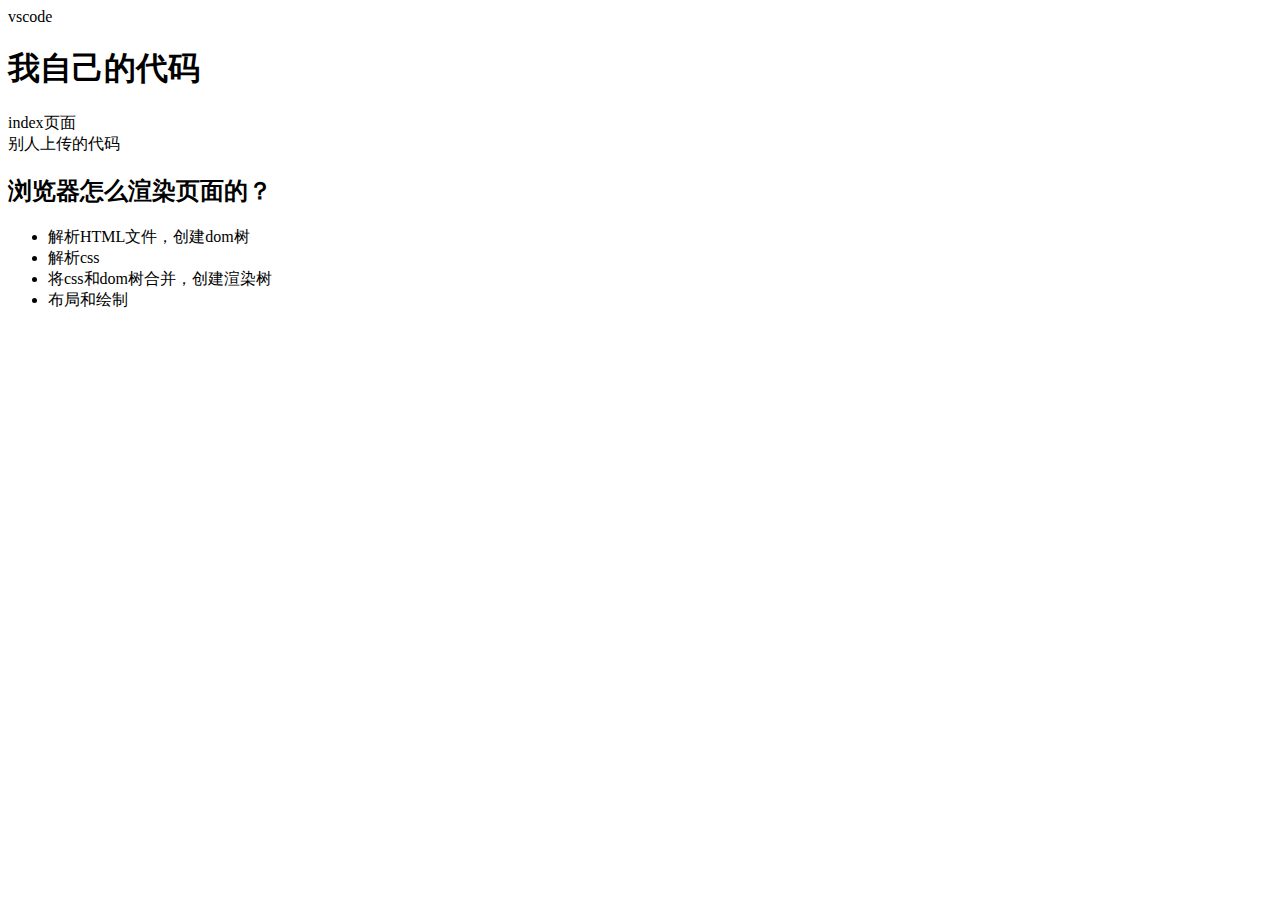
==== index.html @ 57df20fe "333" ====
<!DOCTYPE html>
<html lang="en">
<head>
    <meta charset="UTF-8">
    <meta name="viewport" content="width=device-width, initial-scale=1.0">
    <meta http-equiv="X-UA-Compatible" content="ie=edge">
    <title>Document</title>
</head>
<body>
    vscode
    <h1>我自己的代码</h1>
    index页面
    <div>别人上传的代码</div>

    <h2>浏览器怎么渲染页面的？</h2>
    <ul>
        <li>解析HTML文件，创建dom树</li>
        <li>解析css</li>
        <li>将css和dom树合并，创建渲染树</li>
        <li>布局和绘制</li>
    </ul>
</body>
</html>
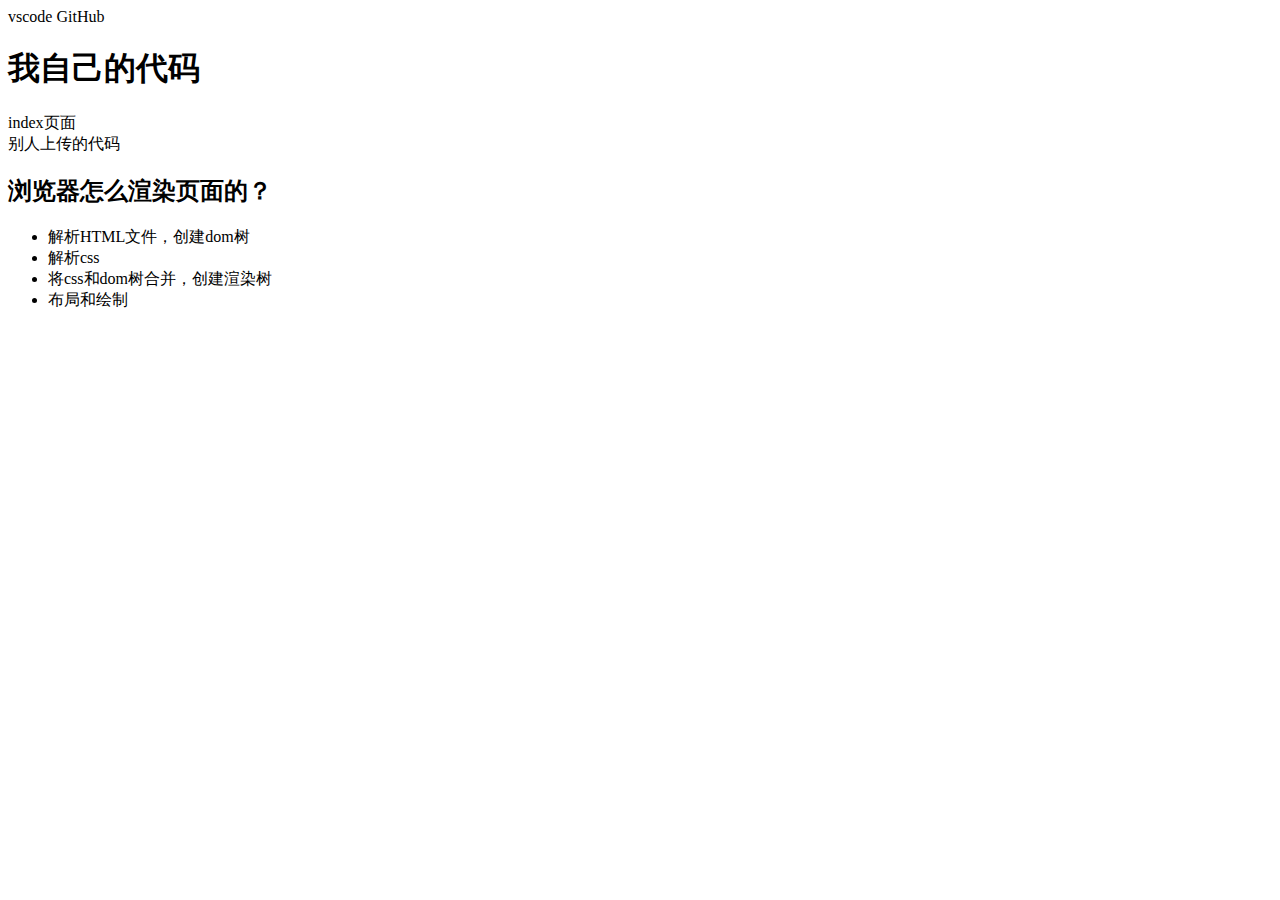
==== commit e63aeac8: "333" ====
--- a/index.html
+++ b/index.html
@@ -8,6 +8,7 @@
 </head>
 <body>
     vscode
+    GitHub
     <h1>我自己的代码</h1>
     index页面
     <div>别人上传的代码</div>
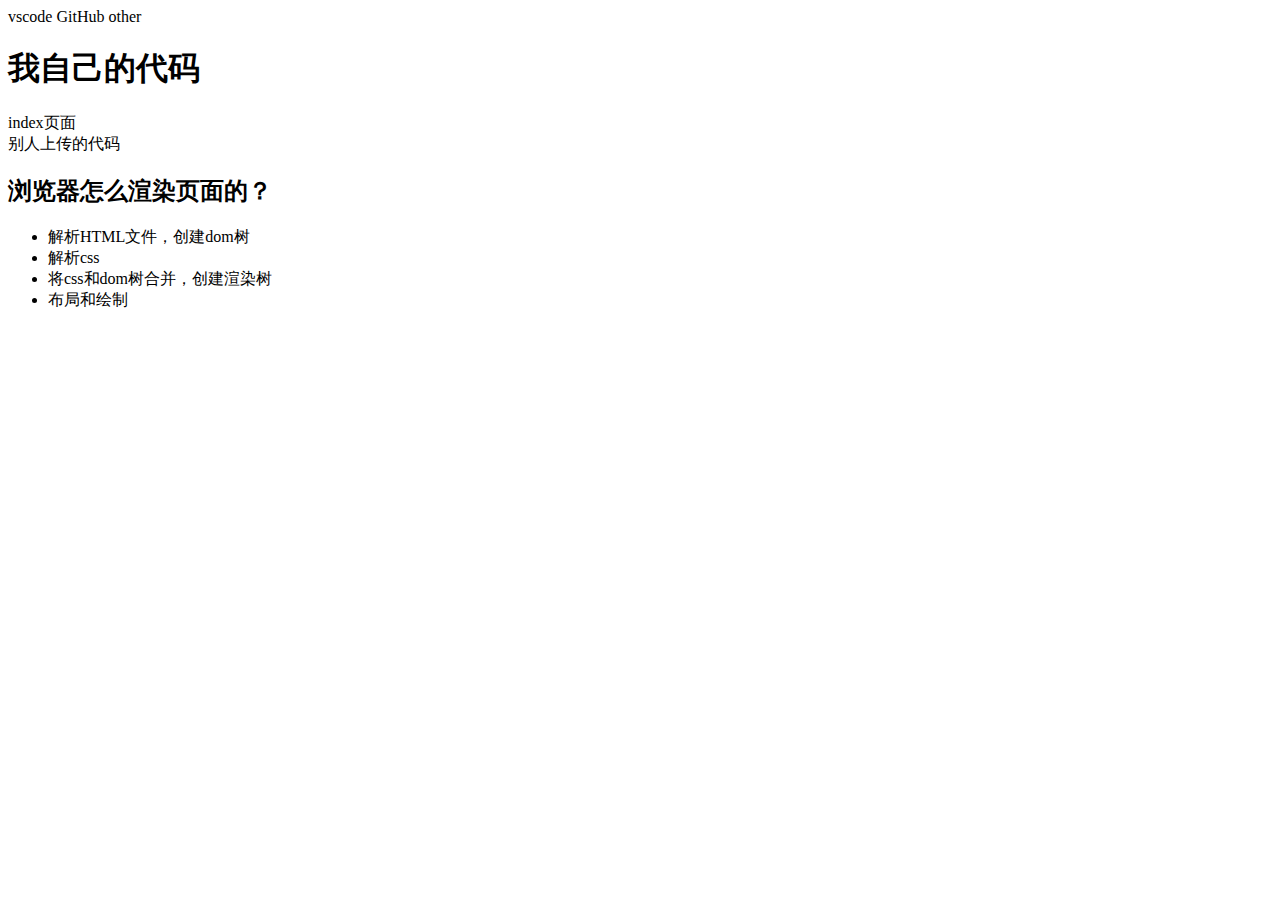
==== commit 3ee5de4b: "Update index.html" ====
--- a/index.html
+++ b/index.html
@@ -8,7 +8,7 @@
 </head>
 <body>
     vscode
-    GitHub
+    GitHub  other
     <h1>我自己的代码</h1>
     index页面
     <div>别人上传的代码</div>
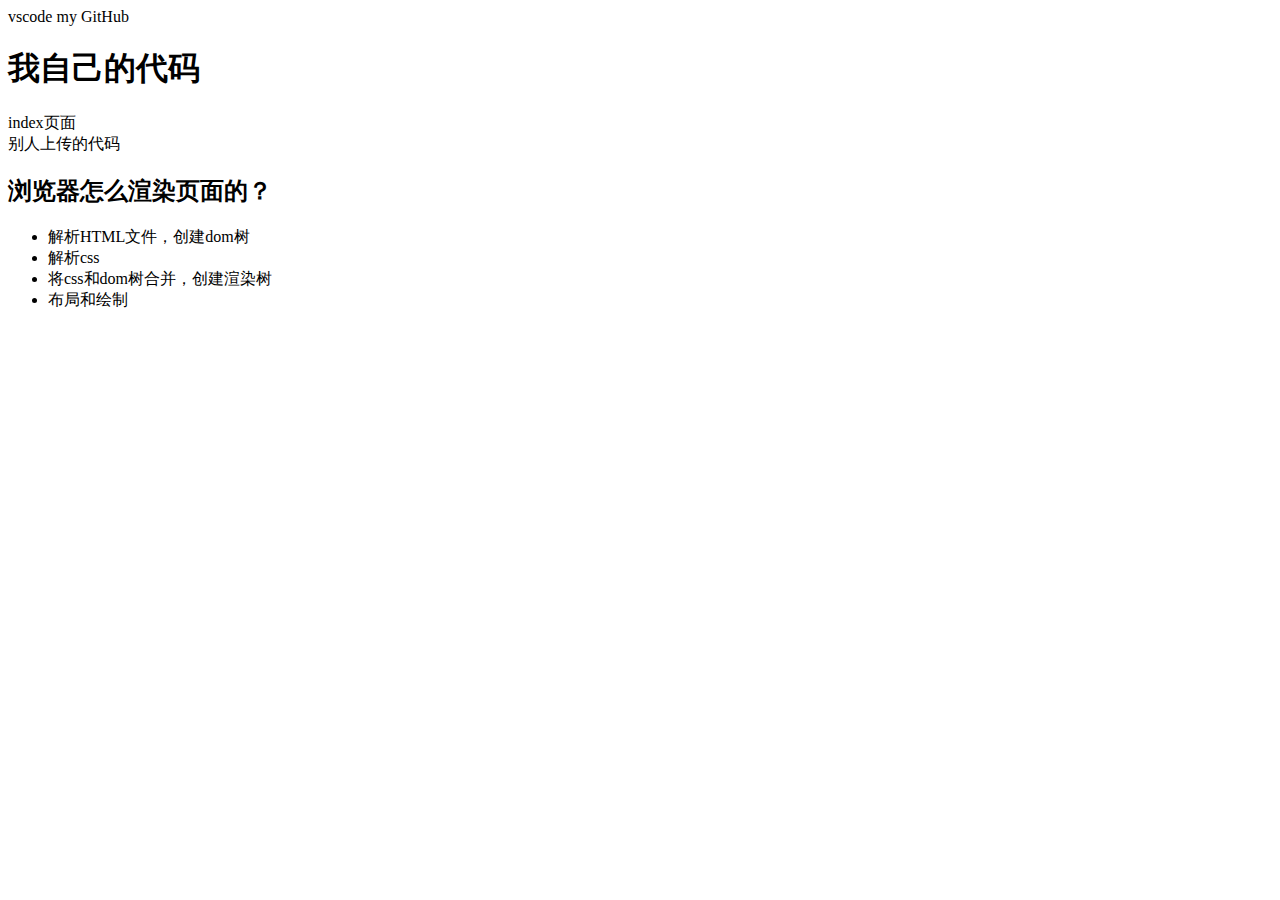
==== commit ec3f3667: "my" ====
--- a/index.html
+++ b/index.html
@@ -7,8 +7,8 @@
     <title>Document</title>
 </head>
 <body>
-    vscode
-    GitHub  other
+    vscode  my
+    GitHub
     <h1>我自己的代码</h1>
     index页面
     <div>别人上传的代码</div>
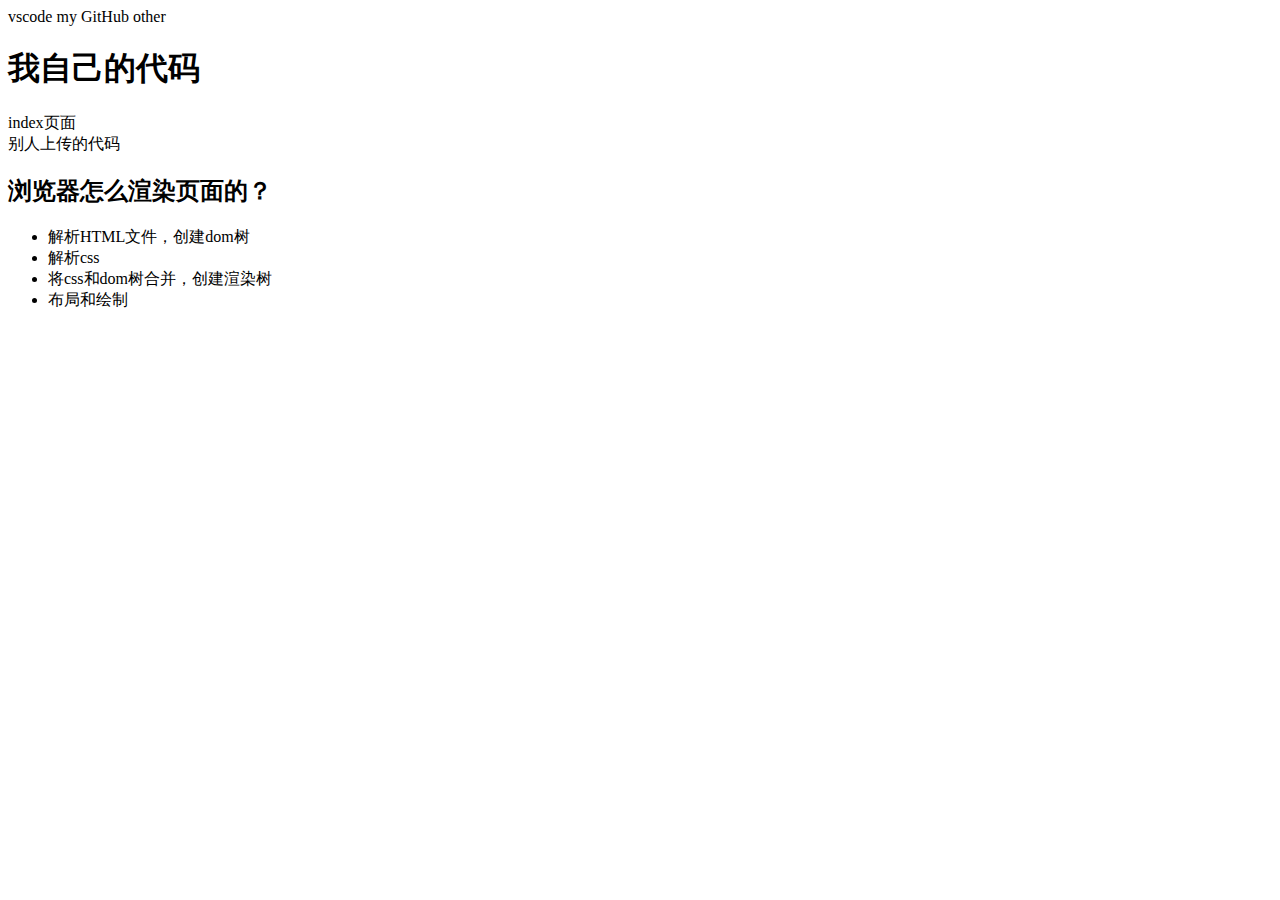
==== commit 481e4af3: "my" ====
--- a/index.html
+++ b/index.html
@@ -8,7 +8,7 @@
 </head>
 <body>
     vscode  my
-    GitHub
+    GitHub  other
     <h1>我自己的代码</h1>
     index页面
     <div>别人上传的代码</div>
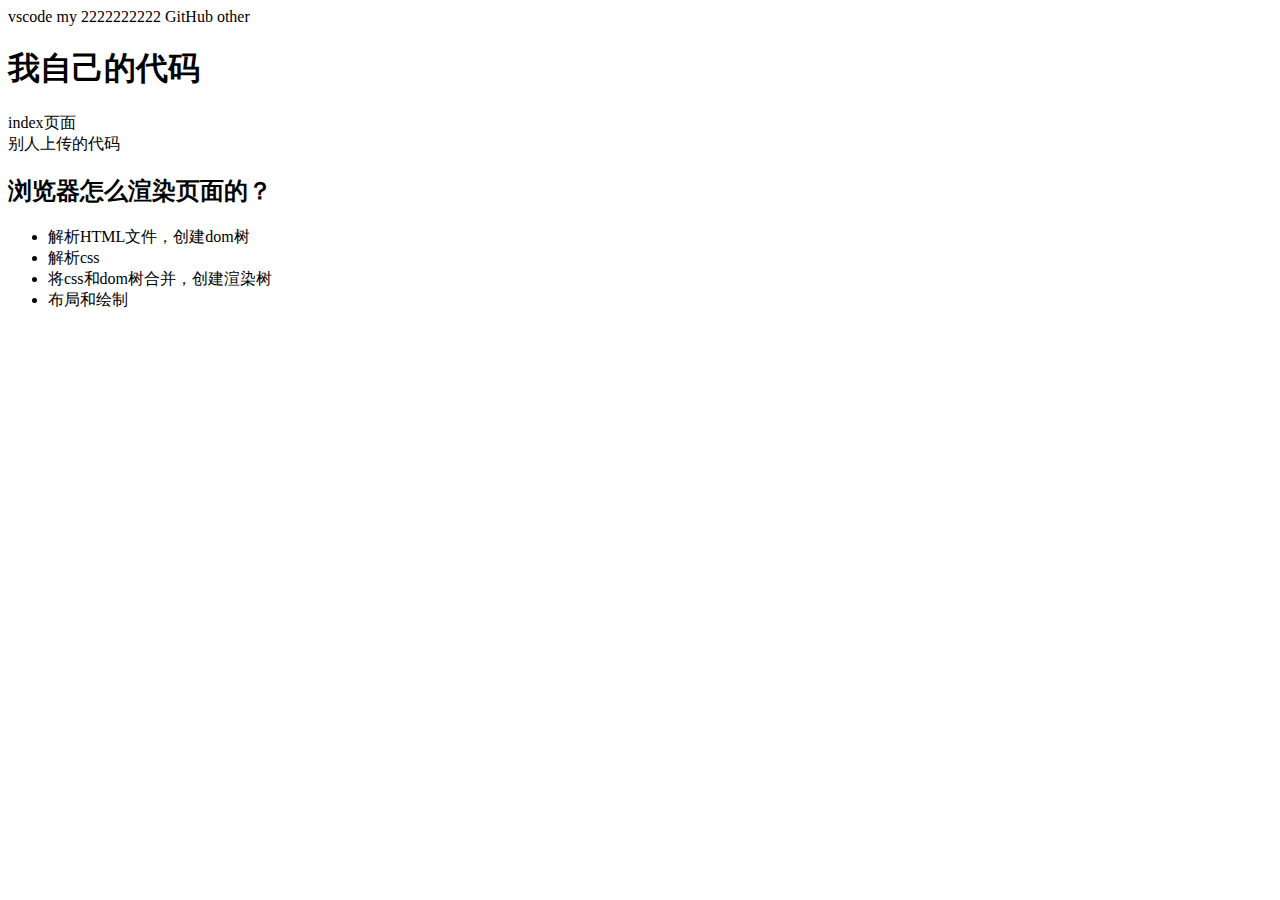
==== commit 62d097bb: "Update index.html" ====
--- a/index.html
+++ b/index.html
@@ -7,7 +7,7 @@
     <title>Document</title>
 </head>
 <body>
-    vscode  my
+    vscode  my    2222222222
     GitHub  other
     <h1>我自己的代码</h1>
     index页面
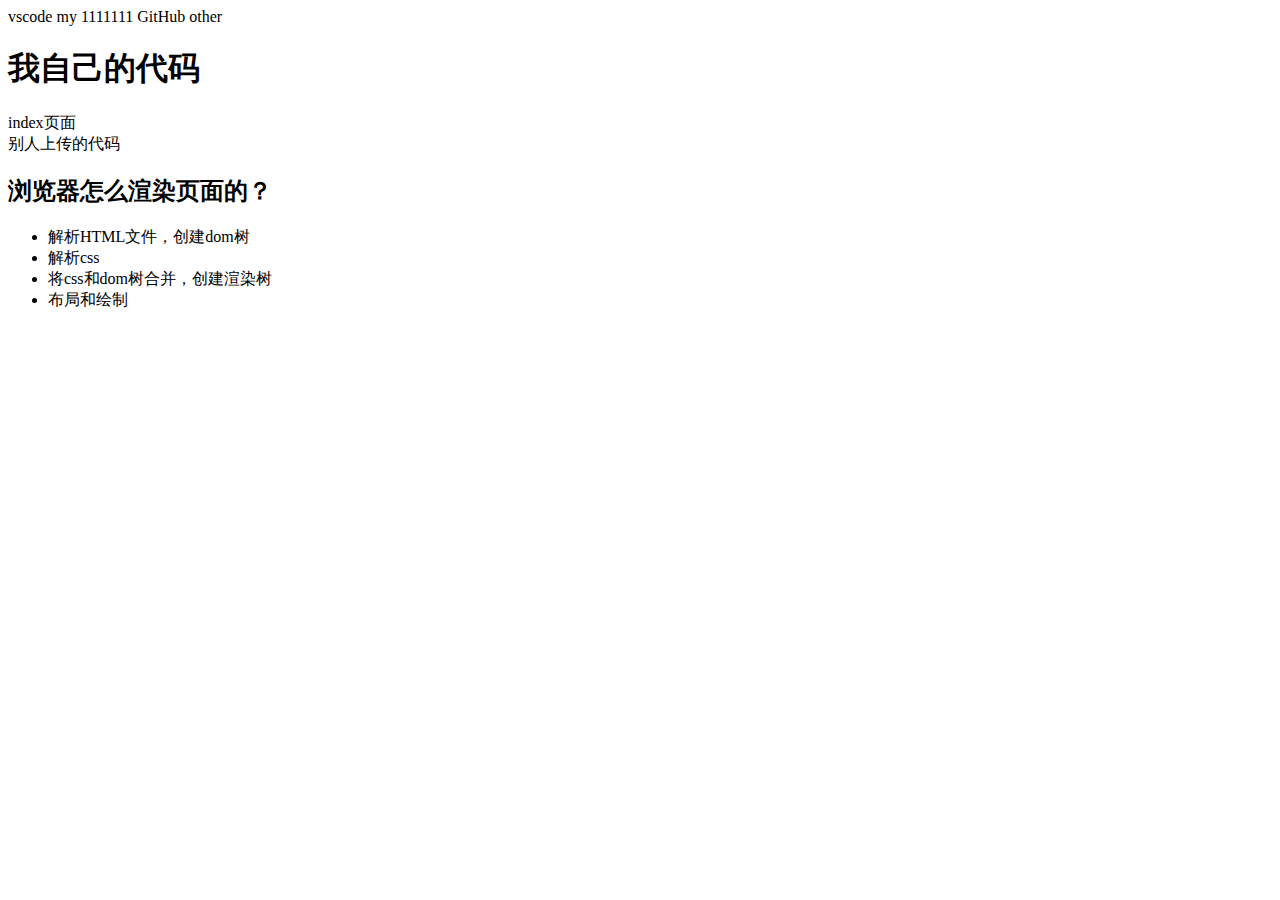
==== commit 1f794ee7: "index" ====
--- a/index.html
+++ b/index.html
@@ -7,7 +7,7 @@
     <title>Document</title>
 </head>
 <body>
-    vscode  my    2222222222
+    vscode  my  1111111
     GitHub  other
     <h1>我自己的代码</h1>
     index页面
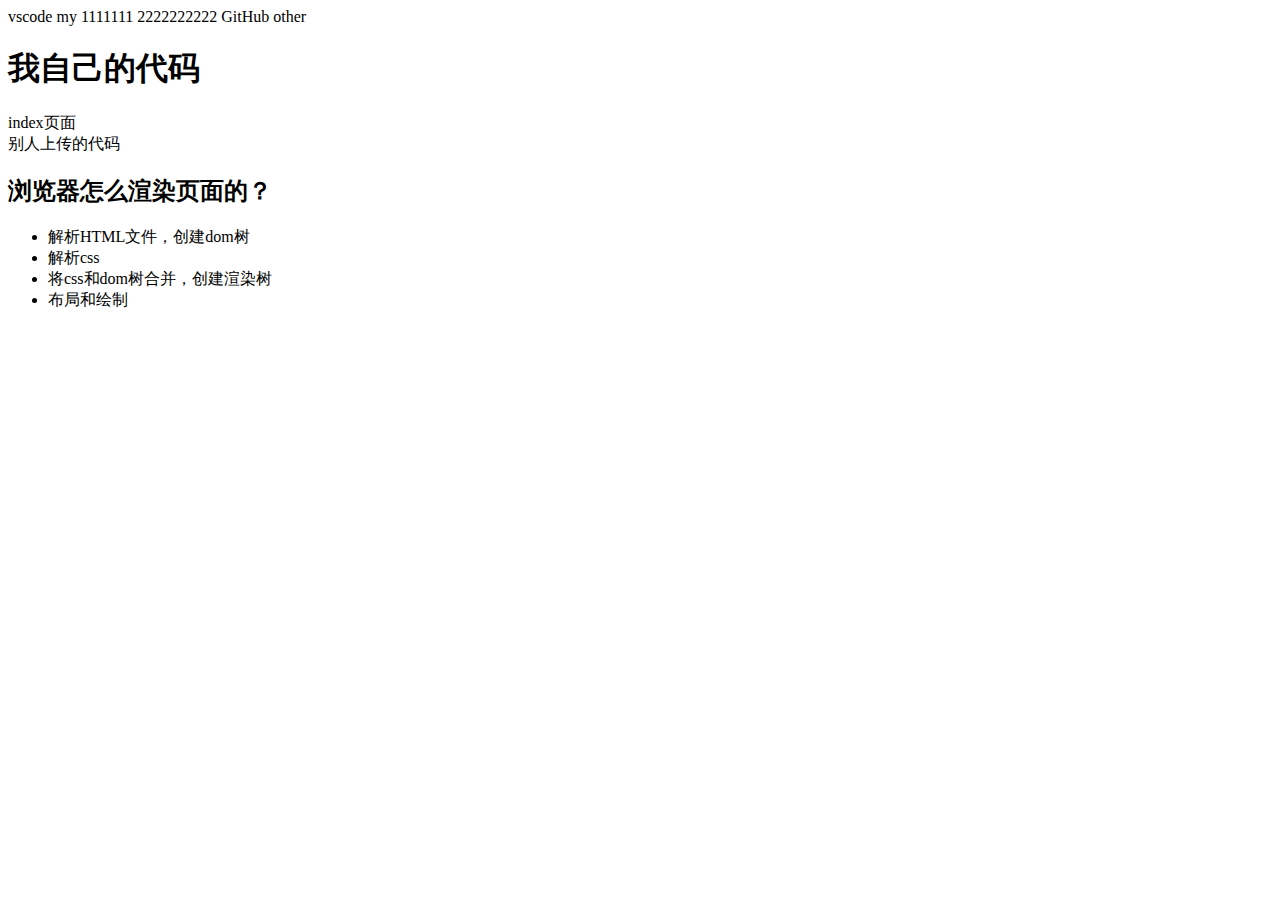
==== commit 531c2ab0: "index" ====
--- a/index.html
+++ b/index.html
@@ -7,7 +7,7 @@
     <title>Document</title>
 </head>
 <body>
-    vscode  my  1111111
+    vscode  my  1111111 2222222222
     GitHub  other
     <h1>我自己的代码</h1>
     index页面
